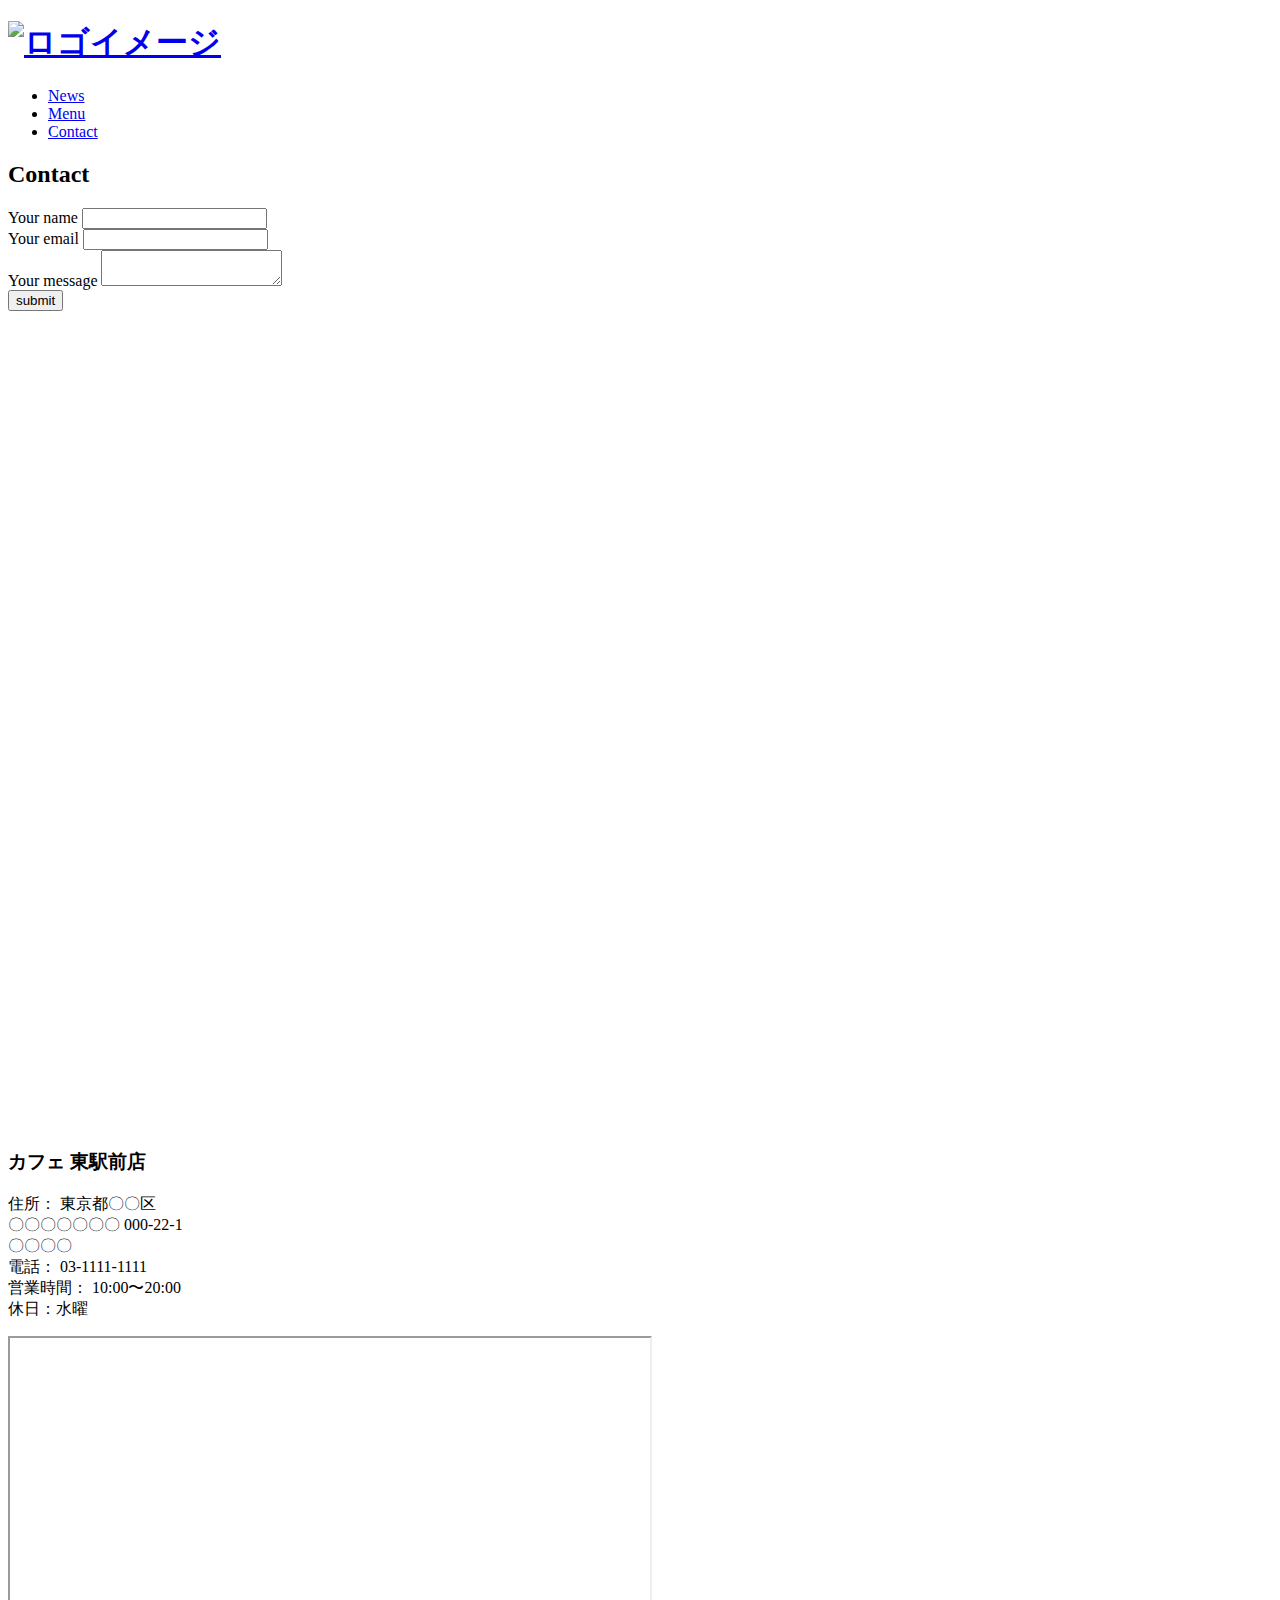
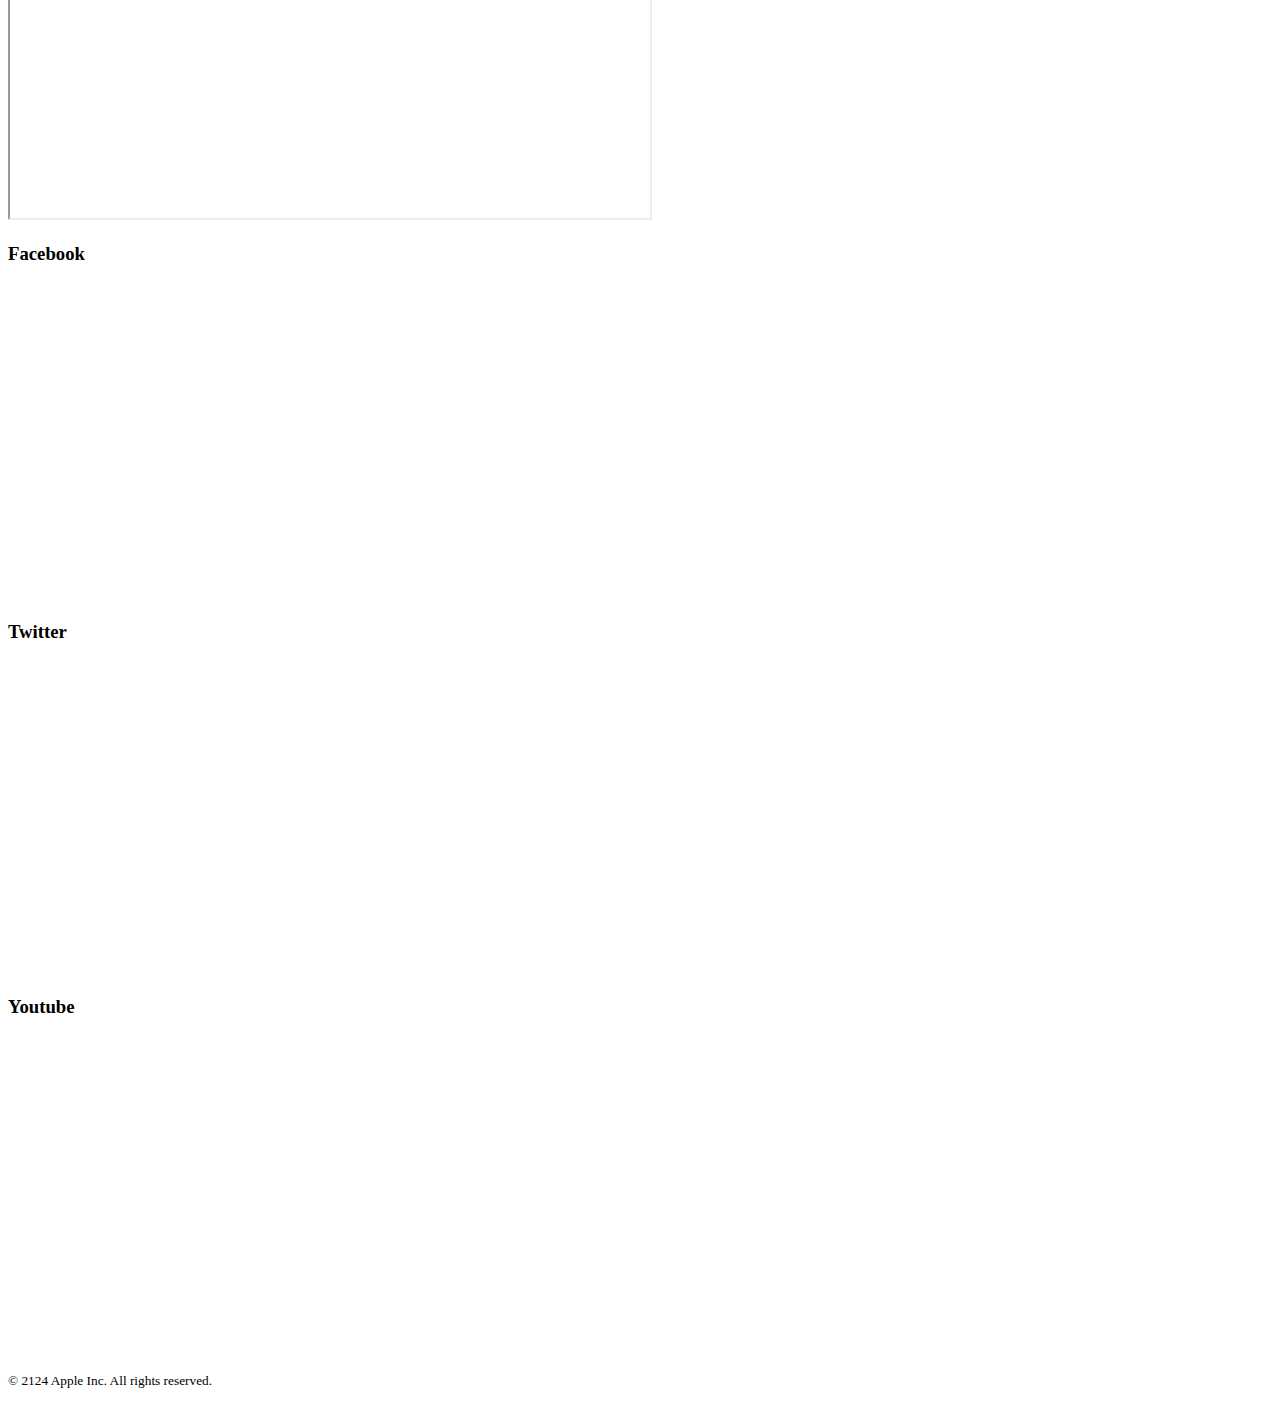
==== contact.html @ 4a054539 "Add files via upload" ====
<!doctype html>
<html lang="ja">
    <head>
        <meta charset="UTF-8">
        <title>Contact -Apple Vision Pro</title>
        <meta name="description" content="猫の好きなもの、日々の生活をご紹介">
         <!--CSS file-->
        <link rel="stylesheet" href="https://unpkg.com/ress/dist/ress.min.css">
        <link rel="stylesheet" href="css/style.css">
        <!--font: Roboto-->
        <link rel="preconnect" href="https://fonts.googleapis.com">
        <link rel="preconnect" href="https://fonts.gstatic.com" crossorigin>
        <link href="https://fonts.googleapis.com/css2?family=Montserrat:ital,wght@0,100..900;1,100..900&family=Roboto:ital,wght@0,100;0,300;0,400;0,500;0,700;0,900;1,100;1,300;1,400;1,500;1,700;1,900&display=swap" rel="stylesheet">
        <!--favicon-->
        <link rel="icon" type="image/png" href="images/favicon.png">
        <!--viewportの設定-->
        <meta name="viewport" content="width=device-width, initial-scale=1">
    </head>

    <div id="contact" class="big-bg"></div>
<!--ヘッダー部分-->
        <header class="page-header wrapper">
            <h1><a href="index.html"><img class="logo" src="images/logo.png" alt="ロゴイメージ"></a></h1>            
            <nav>
                <ul class="main-nav">
                    <li><a href="#">News</a></li>
                    <li><a href="#">Menu</a></li>
                    <li><a href="#">Contact</a></li>
                </ul>
            </nav>
        </header>
<!--お問い合わせ部分-->
<div class="wrapper">
    <h2 class="page-title">Contact</h2>
    <form action="#">
        <div>
            <label for="name">Your name</label>
            <input type="text" id="name" name="your-name">
        </div>
        
        <div>
            <label for="email">Your email</label>
            <input type="email" id="email" name="your-email">
        </div>

        <div>
            <label for="message">Your message</label>
            <textarea id="message" name="your-message"></textarea>
        </div>

        <input type="submit" class="button" value="submit">
    </form>
</div>

<iframe class="ff" src="https://docs.google.com/forms/d/e/1FAIpQLSd5ef5uUGCYkKHnl1BrckgyrRE8C02GsJiHIb4jAmFOcLC2Zg/viewform?embedded=true" width="640" height="816" frameborder="0" marginheight="0" marginwidth="0">読み込んでいます…</iframe>

<section id="location">
    <div class="wrapper">
        <div class="location-info">
            <h3 class="sub-title">カフェ 東駅前店</h3>
            <p>
                住所： 東京都〇〇区<br>
                〇〇〇〇〇〇〇 000-22-1<br>
                〇〇〇〇<br>
                電話： 03-1111-1111<br>
                営業時間： 10:00〜20:00<br>
                休日：水曜
            </p>
        </div><!-- /.location-info -->
        <div class="location-map">
            <iframe src="https://www.google.com/maps/d/u/0/embed?mid=1jx5lg4YMZilMh2baZOfa-Cga8azT5zI&ehbc=2E312F" width="640" height="480"></iframe>
        </div><!-- /.location-map -->
    </div><!-- /.wrapper -->
</section>

<section id="sns">
    <div class="wrapper">
        <div class="sns-box">
            <h3 class="sub-title">Facebook</h3>
            <iframe src="https://www.facebook.com/plugins/page.php?href=https%3A%2F%2Fwww.facebook.com%2Fwebcreatorbox.fb%2F&amp;tabs=timeline&amp;width=340&amp;height=315&amp;small_header=false&amp;adapt_container_width=true&amp;hide_cover=false&amp;show_facepile=false&amp;appId=229812980409867" width="340" height="315" style="border:none;overflow:hidden" scrolling="no" frameborder="0" allowtransparency="true" allow="encrypted-media"></iframe>
        </div>

        <div class="sns-box">
            <h3 class="sub-title">Twitter</h3>
            <div class="twitter-timeline twitter-timeline-rendered" style="display: flex; max-width: 100%; margin-top: 0px; margin-bottom: 0px;"><iframe id="twitter-widget-0" scrolling="no" frameborder="0" allowtransparency="true" allowfullscreen="true" class="" style="position: static; visibility: visible; width: 1169px; height: 315px; display: block; flex-grow: 1;" title="Twitter Timeline" src="https://syndication.twitter.com/srv/timeline-profile/screen-name/webcreatorbox?dnt=false&amp;embedId=twitter-widget-0&amp;features=e30%3D&amp;frame=false&amp;hideBorder=false&amp;hideFooter=false&amp;hideHeader=false&amp;hideScrollBar=false&amp;lang=en&amp;maxHeight=315px&amp;origin=file%3A%2F%2F%2FUsers%2Fryukawai%2FDownloads%2FHTML-CSS-Webdesign-5%2Fchapter7%2Fc7-04-1%2Fcontact.html&amp;showHeader=true&amp;showReplies=false&amp;transparent=false&amp;widgetsVersion=2615f7e52b7e0%3A1702314776716"></iframe></div> <script async="" src="https://platform.twitter.com/widgets.js" charset="utf-8"></script>
        </div>

        <div class="sns-box">
            <h3 class="sub-title">Youtube</h3>
            <iframe width="560" height="315" src="https://www.youtube.com/embed/bqJtUojA1-g" frameborder="0" allow="accelerometer; autoplay; encrypted-media; gyroscope; picture-in-picture" allowfullscreen=""></iframe>
        </div>
    </div><!-- /.wrapper -->
</section>




<!--フッター部分-->
<footer>
    <div class="wrapper">
        <p><small>&copy; 2124 Apple Inc. All rights reserved.</small></p>
    </div>
</footer>
</html>
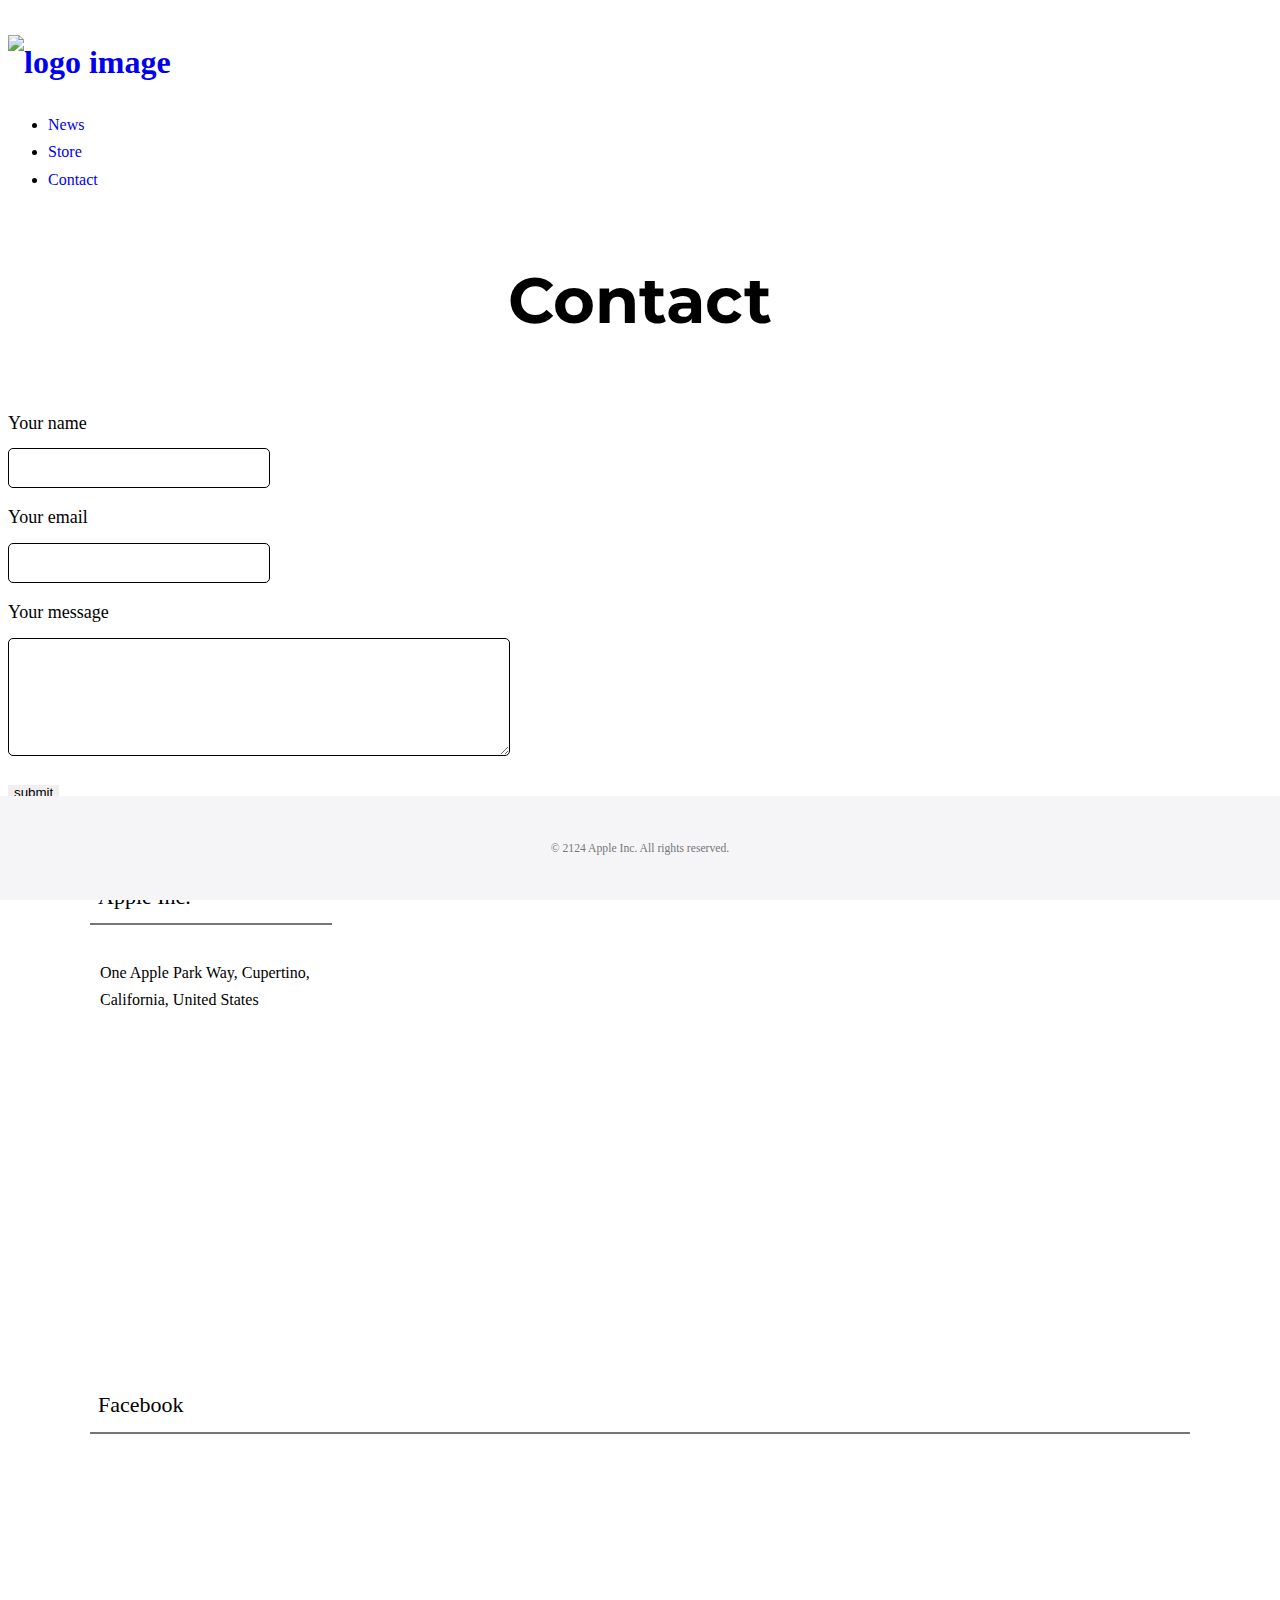
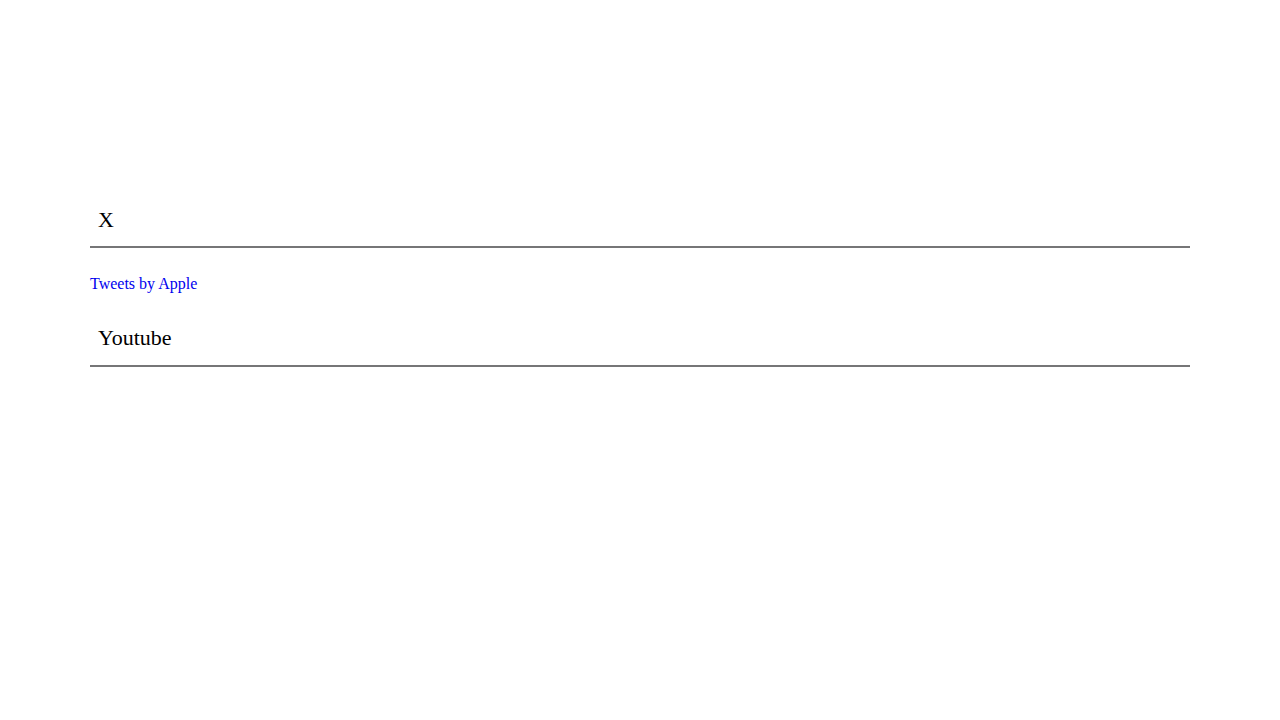
==== commit 90cdee75: "Add files via upload" ====
--- a/contact.html
+++ b/contact.html
@@ -4,7 +4,7 @@
         <meta charset="UTF-8">
         <title>Contact -Apple Vision Pro</title>
         <meta name="description" content="猫の好きなもの、日々の生活をご紹介">
-         <!--CSS file-->
+        <!--CSS file-->
         <link rel="stylesheet" href="https://unpkg.com/ress/dist/ress.min.css">
         <link rel="stylesheet" href="css/style.css">
         <!--font: Roboto-->
@@ -16,89 +16,81 @@
         <!--viewportの設定-->
         <meta name="viewport" content="width=device-width, initial-scale=1">
     </head>
-
-    <div id="contact" class="big-bg"></div>
-<!--ヘッダー部分-->
-        <header class="page-header wrapper">
-            <h1><a href="index.html"><img class="logo" src="images/logo.png" alt="ロゴイメージ"></a></h1>            
+<!--body部分-->
+<body>
+<div class="absolute-container">
+    <div id="contact" class="big-bg">
+        <!--ヘッダー部分-->
+        <header class="page-header-wrapper">
+            <!--<img src="images/logo.png" alt="ヘッダーロゴ"> -->
+            <h1><a href="index.html"><img class="logo" src="images/favicon.png" alt="logo image"></a></h1>
             <nav>
-                <ul class="main-nav">
-                    <li><a href="#">News</a></li>
-                    <li><a href="#">Menu</a></li>
-                    <li><a href="#">Contact</a></li>
+                <ul class="main-nav-contact">
+                    <li class="li-contact"><a href="news.html">News</a></li>
+                    <li class="li-contact"><a href="store.html">Store</a></li>
+                    <li class="li-contact"><a href="contact.html">Contact</a></li>
                 </ul>
             </nav>
         </header>
-<!--お問い合わせ部分-->
-<div class="wrapper">
-    <h2 class="page-title">Contact</h2>
-    <form action="#">
-        <div>
-            <label for="name">Your name</label>
-            <input type="text" id="name" name="your-name">
-        </div>
-        
-        <div>
-            <label for="email">Your email</label>
-            <input type="email" id="email" name="your-email">
-        </div>
+        <!--お問い合わせ部分-->
+        <div class="contact-wrapper">
+            <h2 class="page-title">Contact</h2>
+            <form action="#">
+                <div>
+                    <label for="name">Your name</label>
+                    <input type="text" id="name" name="your-name">
+                </div>
 
-        <div>
-            <label for="message">Your message</label>
-            <textarea id="message" name="your-message"></textarea>
-        </div>
+                <div>
+                    <label for="email">Your email</label>
+                    <input type="email" id="email" name="your-email">
+                </div>
 
-        <input type="submit" class="button" value="submit">
-    </form>
-</div>
+                <div>
+                    <label for="message">Your message</label>
+                    <textarea id="message" name="your-message"></textarea>
+                </div>
 
-<iframe class="ff" src="https://docs.google.com/forms/d/e/1FAIpQLSd5ef5uUGCYkKHnl1BrckgyrRE8C02GsJiHIb4jAmFOcLC2Zg/viewform?embedded=true" width="640" height="816" frameborder="0" marginheight="0" marginwidth="0">読み込んでいます…</iframe>
-
-<section id="location">
-    <div class="wrapper">
-        <div class="location-info">
-            <h3 class="sub-title">カフェ 東駅前店</h3>
-            <p>
-                住所： 東京都〇〇区<br>
-                〇〇〇〇〇〇〇 000-22-1<br>
-                〇〇〇〇<br>
-                電話： 03-1111-1111<br>
-                営業時間： 10:00〜20:00<br>
-                休日：水曜
-            </p>
-        </div><!-- /.location-info -->
-        <div class="location-map">
-            <iframe src="https://www.google.com/maps/d/u/0/embed?mid=1jx5lg4YMZilMh2baZOfa-Cga8azT5zI&ehbc=2E312F" width="640" height="480"></iframe>
-        </div><!-- /.location-map -->
-    </div><!-- /.wrapper -->
-</section>
-
-<section id="sns">
-    <div class="wrapper">
-        <div class="sns-box">
-            <h3 class="sub-title">Facebook</h3>
-            <iframe src="https://www.facebook.com/plugins/page.php?href=https%3A%2F%2Fwww.facebook.com%2Fwebcreatorbox.fb%2F&amp;tabs=timeline&amp;width=340&amp;height=315&amp;small_header=false&amp;adapt_container_width=true&amp;hide_cover=false&amp;show_facepile=false&amp;appId=229812980409867" width="340" height="315" style="border:none;overflow:hidden" scrolling="no" frameborder="0" allowtransparency="true" allow="encrypted-media"></iframe>
-        </div>
-
-        <div class="sns-box">
-            <h3 class="sub-title">Twitter</h3>
-            <div class="twitter-timeline twitter-timeline-rendered" style="display: flex; max-width: 100%; margin-top: 0px; margin-bottom: 0px;"><iframe id="twitter-widget-0" scrolling="no" frameborder="0" allowtransparency="true" allowfullscreen="true" class="" style="position: static; visibility: visible; width: 1169px; height: 315px; display: block; flex-grow: 1;" title="Twitter Timeline" src="https://syndication.twitter.com/srv/timeline-profile/screen-name/webcreatorbox?dnt=false&amp;embedId=twitter-widget-0&amp;features=e30%3D&amp;frame=false&amp;hideBorder=false&amp;hideFooter=false&amp;hideHeader=false&amp;hideScrollBar=false&amp;lang=en&amp;maxHeight=315px&amp;origin=file%3A%2F%2F%2FUsers%2Fryukawai%2FDownloads%2FHTML-CSS-Webdesign-5%2Fchapter7%2Fc7-04-1%2Fcontact.html&amp;showHeader=true&amp;showReplies=false&amp;transparent=false&amp;widgetsVersion=2615f7e52b7e0%3A1702314776716"></iframe></div> <script async="" src="https://platform.twitter.com/widgets.js" charset="utf-8"></script>
-        </div>
-
-        <div class="sns-box">
-            <h3 class="sub-title">Youtube</h3>
-            <iframe width="560" height="315" src="https://www.youtube.com/embed/bqJtUojA1-g" frameborder="0" allow="accelerometer; autoplay; encrypted-media; gyroscope; picture-in-picture" allowfullscreen=""></iframe>
-        </div>
-    </div><!-- /.wrapper -->
-</section>
-
-
-
-
-<!--フッター部分-->
-<footer>
-    <div class="wrapper">
-        <p><small>&copy; 2124 Apple Inc. All rights reserved.</small></p>
+                <input type="submit" class="submit-button" value="submit">
+            </form>
+        </div><!-- contact-wrapper -->
+        <!--location部分-->
+        <section id="location">
+            <div class="wrapper">
+                <div class="location-info">
+                    <h3 class="sub-title">Apple Inc.</h3>
+                    <p>
+                        One Apple Park Way, Cupertino, California, United States
+                    </p>
+                </div><!-- /.location-info -->
+                <div class="location-map">
+                    <iframe src="https://www.google.com/maps/embed?pb=!1m18!1m12!1m3!1d5500.958696807193!2d-122.0080862944146!3d37.33609362219269!2m3!1f0!2f0!3f0!3m2!1i1024!2i768!4f13.1!3m3!1m2!1s0x808fb596e9e188fd%3A0x3b0d8391510688f0!2z44Ki44OD44OX44Or44O744OR44O844Kv!5e0!3m2!1sja!2sjp!4v1708251886917!5m2!1sja!2sjp" width="600" height="450" style="border:0;" allowfullscreen="" loading="lazy" referrerpolicy="no-referrer-when-downgrade"></iframe>
+                </div><!-- /.location-map -->
+            </div><!-- /.wrapper -->
+        </section>
+        <!--sns部分-->
+        <section id="sns">
+            <div class="wrapper">
+                <div class="sns-box">
+                    <h3 class="sub-title">Facebook</h3>
+                    <iframe src="https://www.facebook.com/plugins/page.php?href=https%3A%2F%2Fwww.facebook.com%2Fapple%3Flocale%3Dja_JP&tabs=timeline&width=300.12&height=315&small_header=false&adapt_container_width=true&hide_cover=false&show_facepile=true&appId" width="300.12" height="315" style="border:none;overflow:hidden" scrolling="no" frameborder="0" allowfullscreen="true" allow="autoplay; clipboard-write; encrypted-media; picture-in-picture; web-share"></iframe>
+                </div>
+                <div class="sns-box">
+                    <h3 class="sub-title">X</h3>
+                    <a class="twitter-timeline" data-lang="en" data-width="300" data-height="315" data-theme="dark" href="https://twitter.com/Apple?ref_src=twsrc%5Etfw">Tweets by Apple</a> <script async src="https://platform.twitter.com/widgets.js" charset="utf-8"></script>
+                </div>
+                <div class="sns-box">
+                    <h3 class="sub-title">Youtube</h3>
+                    <iframe width="300.12" height="315" src="https://www.youtube.com/embed/TX9qSaGXFyg?si=uFpJ9SFF-tBfRitW" title="YouTube video player" frameborder="0" allow="accelerometer; autoplay; clipboard-write; encrypted-media; gyroscope; picture-in-picture; web-share" allowfullscreen></iframe>
+                </div>
+            </div><!-- /.wrapper -->
+        </section>
+        <!--フッター部分-->
+        <footer class="absolute-footer">
+            <div class="wrapper">
+                <p><small>&copy; 2124 Apple Inc. All rights reserved.</small></p>
+            </div>
+        </footer>
     </div>
-</footer>
+</body>
 </html>--- a/css/style.css
+++ b/css/style.css
@@ -0,0 +1,446 @@
+@charset "UTF-8";
+
+/* 共通部分
+------------------------------------------ */
+html {
+    font-size: 100%;
+}
+body {
+    /* font-familyを指定する */
+        font-style: normal;
+      
+    line-height: 1.7;
+          color: #000000;
+}
+a {
+    text-decoration: none;
+}
+img {
+    max-width: 100%;
+}
+
+/* HEADER
+------------------------------------------ */
+.logo {
+    width: 20px;
+    margin-top: 14px;
+}
+.main-nav{
+    display: flex;
+    font-size: 0.75rem;
+    text-transform: uppercase;
+    margin-top: 14px;
+    list-style: none;
+}
+.main-nav li {
+    margin-left: 36px;
+}
+.main-nav a {
+    color: #000000;
+}
+.main-nav a:hover {
+    color: #0869DA;
+}
+.page-header {
+    display: flex;
+    justify-content: space-between;
+    margin-right: 20px;
+}
+.wrapper {
+    max-width: 1100px;
+    margin: 0 auto;
+    padding: 0 4%;
+}
+
+/* HOME
+------------------------------------------ */
+.home-content {
+    text-align: center;
+    margin-top: 18%;
+    color: #ffffff;
+}
+.home-content p {
+    font-size: 200%;
+    margin: 0 auto;
+    margin-bottom: 2%;
+}
+/* 見出し */
+.hero {
+    font-size: 200%;
+}
+.page-title {
+    font-family: "Montserrat", sans-serif;
+    font-style: normal;
+    font-size: 400%;
+}
+/* ボタン */
+.button {
+    color: #ff5a00;
+}
+.button:hover {
+    color: #0869DA;
+}
+/* hero画像 */
+.big-bg {
+    background-size: cover;
+    background-position: center top;
+}
+
+#home{
+    background-image: url(../images/heroimage.jpg);
+    min-height: 100vh;
+}
+#home .page-title {
+    text-transform: none;
+}
+
+
+
+
+/* NEWS
+------------------------------------------ 
+------------------------------------------ 
+------------------------------------------ 
+------------------------------------------ 
+------------------------------------------ 
+------------------------------------------ 
+------------------------------------------ 
+------------------------------------------ 
+*/
+#news {
+    background-image: url(../images/news-bg.png);
+    max-height: 3px;
+    margin-bottom: 40px;
+}
+#news .page-title {
+    text-align: center;
+    .roboto-regular {
+        font-family: "Roboto", sans-serif;
+        font-weight: 400;
+        font-style: normal;
+    }
+}
+/* フッター
+------------------------------------------ */
+footer {
+    background: #f5f5f7;
+    text-align: center;
+    padding: 26px 0;
+    position: absolute;
+    bottom: 0;
+    left: 0;
+    width: 100%;
+}
+footer p {
+    color: #767677;
+    font-size: 0.875rem;
+}
+/* 記事部分
+------------------------------------------ */
+article {
+    width: 60%;
+    order: 2;
+}
+.post-info {
+    position: relative;
+    padding-top: 130px;
+    margin-bottom: 40px;
+    .roboto-bold {
+        font-family: "Roboto", sans-serif;
+        font-weight: 700;
+        font-style: normal;
+      }
+}
+.post-date {
+    background: #000;
+    border-radius: 50%;
+    color: #fff;
+    width: 100px;
+    height: 100px;
+    font-size: 1.625rem;
+    text-align: center;
+    position: absolute;
+    top: 0;
+    padding-top: 10px;
+}
+.post-date span {
+    font-size: 1rem;
+    border-top: 1px rgba(255,255,255,.5) solid;
+    padding-top: 6px;
+    display: block;
+    width: 60%;
+    margin: 0 auto;
+}
+.post-title {
+    .roboto-regular {
+        font-family: "Roboto", sans-serif;
+        font-weight: 400;
+        font-style: normal;
+      }
+    font-size: 2rem;
+    font-weight: normal;
+}
+.post-title,
+.post-cat {
+    margin-left: 120px;
+}
+.image-description {
+    font-size: 85%;
+    text-align: center;
+}
+article p {
+    margin-bottom: 1rem;
+}
+/* サイドバー
+------------------------------------------ */
+aside {
+    width: 22%;
+    padding-top: 130px;
+    order: 3;
+}
+.news-contents {
+    display: flex;
+    justify-content: space-between;
+    margin-bottom: 50px;
+}
+.sub-title {
+    font-size: 1.375rem;
+    padding: 0 8px 8px;
+    border-bottom: 2px #767677 solid;
+    font-weight: normal;
+}
+aside p {
+    padding: 12px 10px;
+}
+.sub-menu {
+    margin-bottom: 60px;
+    list-style: none;
+}
+.sub-menu li {
+    border-bottom: 1px #ddd solid;
+}
+.sub-menu a {
+    color: #000;
+    padding: 10px;
+    display: block;
+}
+.sub-menu a:hover {
+    color: #0869da;
+}
+.ad {
+    order: 1;
+}
+/* メディアクエリー
+------------------------------------------ */
+@media (max-width: 600px) {
+    h1 {
+        color: #0bd;
+    }
+}
+/* モバイル版
+------------------------------------------ 
+------------------------------------------ 
+------------------------------------------ 
+------------------------------------------ 
+------------------------------------------ 
+------------------------------------------ 
+------------------------------------------ 
+------------------------------------------ 
+------------------------------------------ 
+*/
+@media (max-width: 600px) {
+    .page-title {
+        font-size: 2.5rem;
+    }
+    .page-header {
+        flex-direction: column;
+        align-items: center;
+    }
+    /* HEADER */
+    .main-nav {
+        font-size: 1rem;
+        margin-top: 10px;
+    }
+    .main-nav li {
+        margin: 0 20px;
+    }
+
+    /* HOME */
+    .home-content {
+        margin-top: 20%;
+    }
+    /* NEWS */
+    .news-contents {
+        flex-direction: column;
+    }
+    article, 
+    aside {
+        width: 100%;
+    }
+    #news .page-title {
+        margin-top: 30px;
+    }
+    aside {
+        margin-top: 60px;
+    }
+    .post-info {
+        margin-bottom: 30px;
+    }
+    .post-date {
+        width: 70px;
+        height: 70px;
+        font-size: 1rem;
+    }
+    .post-date span {
+        font-size: 0.875rem;
+        padding-top: 2px;
+    }
+    .post-title {
+        font-size: 1.375rem;
+    }
+    .post-cat {
+        font-size: 0.875rem;
+        margin-top: 10px;
+    }
+    .post-title,
+    .post-cat {
+        margin-left: 80px;
+    }
+     /* MENU */
+     .menu-content {
+        margin-top: 20%;
+     }
+     /* CONTACT */
+    #contact .page-title {
+        margin-top: 40px;
+    }
+    /* form */
+    input[type="text"],
+    input[type="email"],
+    textarea {
+        max-width: 100%;
+    }
+    /* 店舗情報・地図 / SNS */
+    #location .wrapper,
+    #sns .wrapper {
+        flex-direction: column;
+    }
+    .location-info,
+    .location-map,
+    .sns-box {
+        width: 100%;
+    }
+    .sns-box {
+        margin-bottom: 30px;
+    }
+}
+/* MENU
+------------------------------------------ 
+------------------------------------------ 
+------------------------------------------ 
+------------------------------------------ 
+------------------------------------------ 
+------------------------------------------ 
+------------------------------------------ 
+------------------------------------------ 
+------------------------------------------ 
+*/
+#menu {
+    background-image: url(../images/menu-bg.png)
+    min-height: 100vh;
+}
+.menu-content {
+    max-width: 560px;
+    margin-top: 10%;
+}
+.menu-content .page-title {
+    text-align: justify;
+}
+.menu-content p {
+    font-size: 1.125rem;
+    margin: 10px 0 0;
+}
+.page-title {
+    text-align: center;
+}
+.grid {
+    display: grid;
+    gap: 26px;
+    grid-template-columns: repeat(auto-fit, minimax(240px,1fr));
+    margin-top: 6%;
+    margin-bottom: 50px;
+}
+/* CONTACT
+------------------------------------------ 
+------------------------------------------ 
+------------------------------------------ 
+------------------------------------------ 
+------------------------------------------ 
+------------------------------------------ 
+------------------------------------------ 
+------------------------------------------ 
+------------------------------------------ 
+*/
+#contact {
+    background-image: url(../images/contact-bg.jpg);
+    min-height: 100vh;
+}
+/* form
+------------------------------------------ 
+------------------------------------------ 
+------------------------------------------ 
+------------------------------------------ 
+------------------------------------------ 
+------------------------------------------ 
+------------------------------------------ 
+------------------------------------------ 
+------------------------------------------ 
+*/
+form div {
+    margin-bottom: 14px;
+}
+label {
+    font-size: 1.125rem;
+    margin-bottom: 10px;
+    display: block;
+}
+input[type="text"],
+input[type="email"],
+textarea {
+    background: rgba(255,255,255,.5);
+    border: 1px #000 solid;
+    border-radius: 5px;
+    padding: 10px;
+    font-size: 1rem;
+}
+input[type="text"],
+input[type="email"] {
+    width: 100%;
+    max-width: 240px;
+}
+textarea {
+    width: 100%;
+    max-width: 480px;
+    height: 6rem;
+}
+input[type="submit"] {
+    border: none;
+    cursor: pointer;
+    line-height: 1;
+}
+#location {
+    padding: 4% 0;
+}
+#location .wrapper {
+    display: flex;
+    justify-content: space-between;
+}
+.location-info {
+    width: 22%;
+}
+.location-info p {
+    padding: 12px 10px;
+}
+.location-map {
+    width: 74%;
+}
